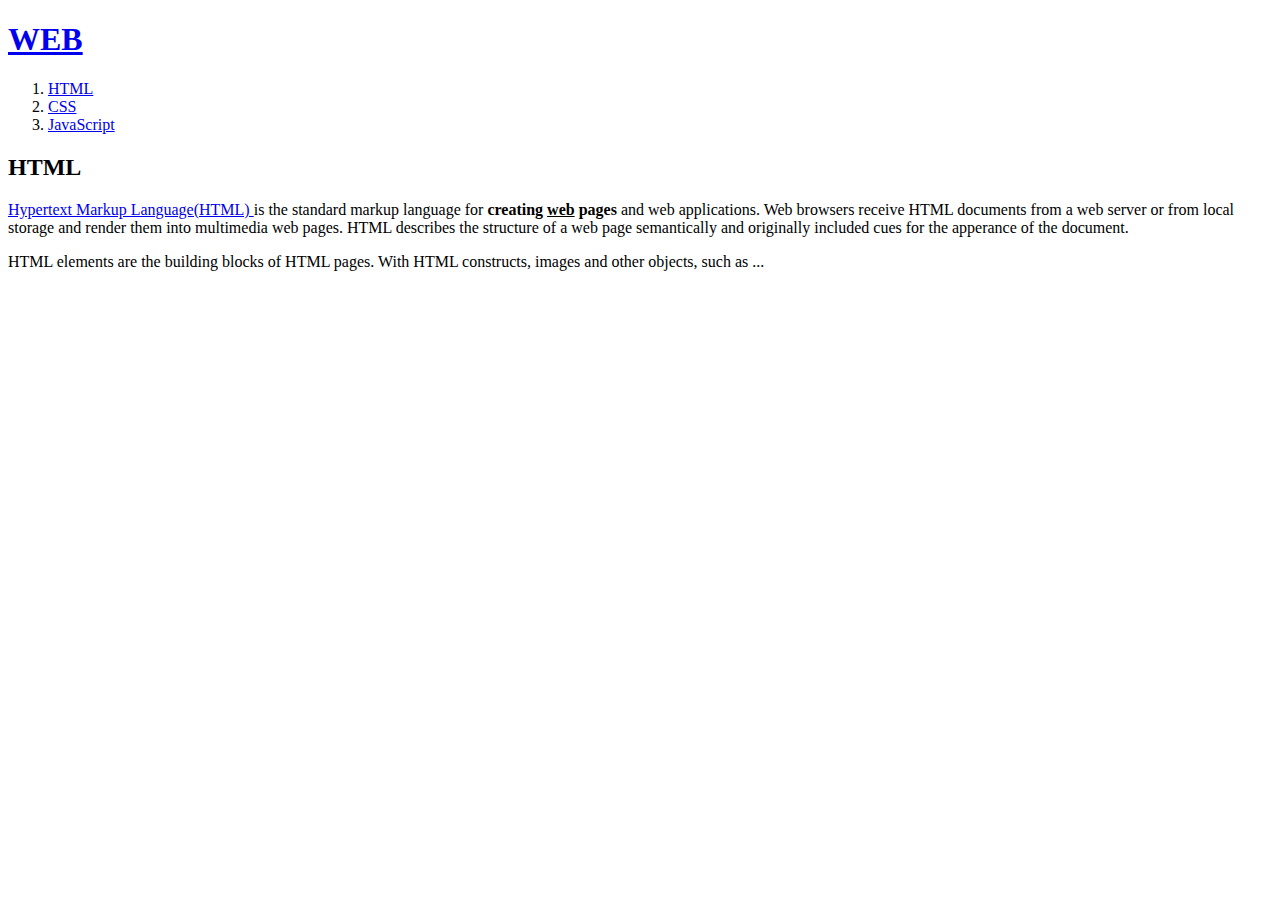
==== 1.html @ 33b20f74 "first version" ====
﻿<!DOCTYPE html>

<html>
<head>
    <meta charset="utf-8" />
    <title>WEB1 - HTML</title>
</head>
<body>
    <h1> <a href="index.html">WEB</a></h1>
    <ol>
        <li> <a href="1.html">HTML</a> </li>
        <li> <a href="2.html">CSS</a> </li>
        <li> <a href="3.html">JavaScript</a> </li>
    </ol>
    <h2>HTML</h2>
    <p>
        <a href="https://www.w3.org/TR/html51/index.html#contents" target="_blank" title="htlm5 specification">
            Hypertext Markup Language(HTML)
        </a> is the standard markup
        language for <strong>creating <u>web</u> pages</strong> and web applications.
        Web browsers receive HTML documents from a web server or
        from local storage and render them into multimedia web pages.
        HTML describes the structure of a web page semantically and
        originally included cues for the apperance of the document.
    </p>

    <p>
        HTML elements are the building blocks of HTML pages.
        With HTML constructs, images and other objects, such as ...
    </p>


</body>
</html>
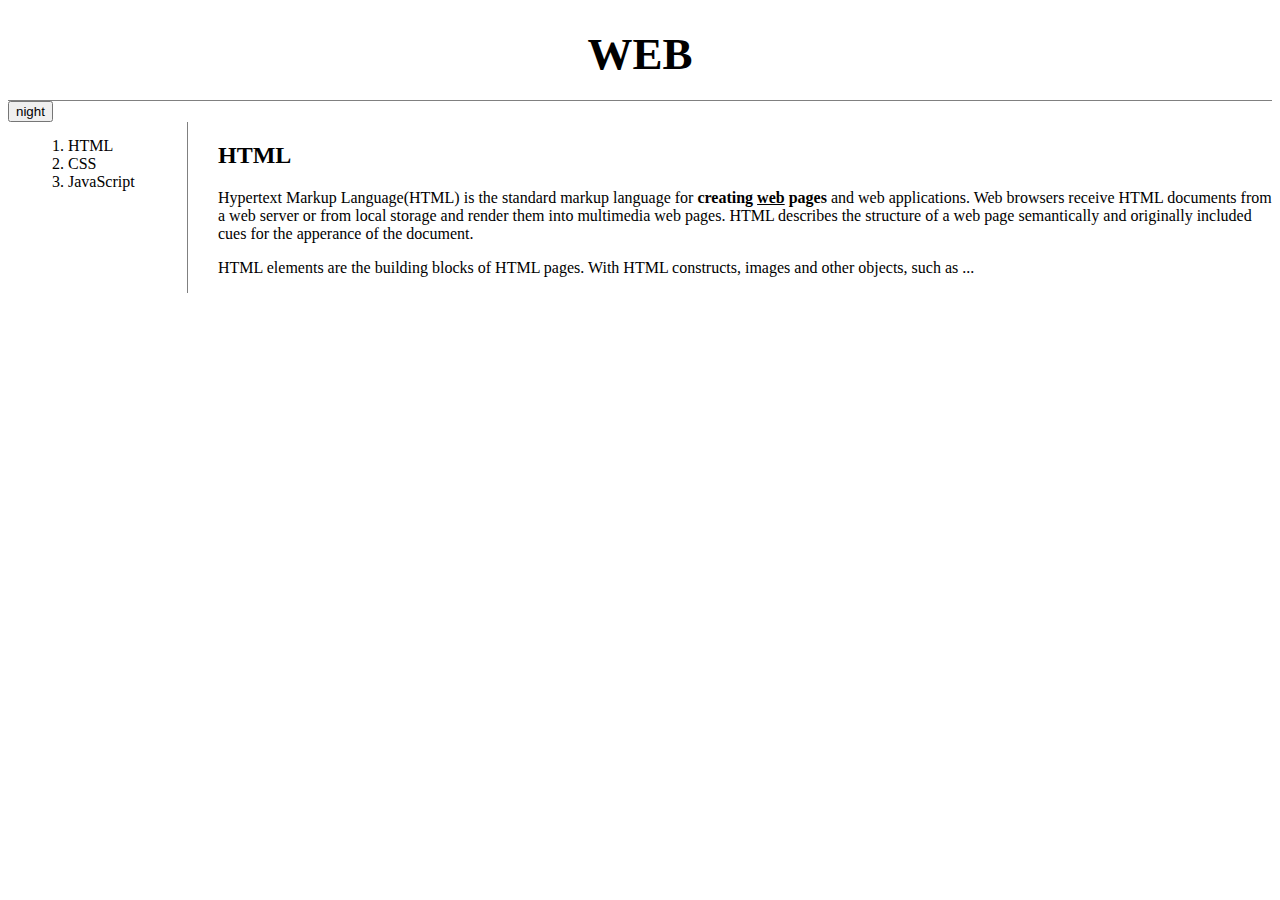
==== commit 18132783: "5th" ====
--- a/1.html
+++ b/1.html
@@ -4,31 +4,44 @@
 <head>
     <meta charset="utf-8" />
     <title>WEB1 - HTML</title>
+
+    <link rel="stylesheet" href="../style.css" />
+
+    <script src="../colors.js"></script>
+
 </head>
 <body>
     <h1> <a href="index.html">WEB</a></h1>
-    <ol>
-        <li> <a href="1.html">HTML</a> </li>
-        <li> <a href="2.html">CSS</a> </li>
-        <li> <a href="3.html">JavaScript</a> </li>
-    </ol>
-    <h2>HTML</h2>
-    <p>
-        <a href="https://www.w3.org/TR/html51/index.html#contents" target="_blank" title="htlm5 specification">
-            Hypertext Markup Language(HTML)
-        </a> is the standard markup
-        language for <strong>creating <u>web</u> pages</strong> and web applications.
-        Web browsers receive HTML documents from a web server or
-        from local storage and render them into multimedia web pages.
-        HTML describes the structure of a web page semantically and
-        originally included cues for the apperance of the document.
-    </p>
 
-    <p>
-        HTML elements are the building blocks of HTML pages.
-        With HTML constructs, images and other objects, such as ...
-    </p>
+    <input id="night_day" type="button" value="night" onclick="
+    nightdayhandler(this);
+    ">
 
+    <div id="grid">
+        <ol>
+            <li> <a href="1.html">HTML</a> </li>
+            <li> <a href="2.html">CSS</a> </li>
+            <li> <a href="3.html">JavaScript</a> </li>
+        </ol>
 
+        <div>
+            <h2>HTML</h2>
+            <p>
+                <a href="https://www.w3.org/TR/html51/index.html#contents" target="_blank" title="htlm5 specification">
+                    Hypertext Markup Language(HTML)
+                </a> is the standard markup
+                language for <strong>creating <u>web</u> pages</strong> and web applications.
+                Web browsers receive HTML documents from a web server or
+                from local storage and render them into multimedia web pages.
+                HTML describes the structure of a web page semantically and
+                originally included cues for the apperance of the document.
+            </p>
+
+            <p>
+                HTML elements are the building blocks of HTML pages.
+                With HTML constructs, images and other objects, such as ...
+            </p>
+        </div>
+    </div>
 </body>
 </html>--- a/style.css
+++ b/style.css
@@ -0,0 +1,43 @@
+﻿a {
+    color: black;
+    text-decoration: none;
+}
+
+h1 {
+    font-size: 45px;
+    text-align: center;
+    padding: 20px;
+    margin: 0px;
+    border-bottom: 1px solid gray;
+}
+
+#grid ol {
+    padding-top: 15px;
+    padding-left: 30px;
+    margin: 0px;
+    border-right: 1px solid gray;
+}
+
+div {
+    padding-left: 30px;
+}
+
+#grid {
+    display: grid;
+    grid-template-columns: 150px 1fr;
+}
+
+@media(max-width:800px) {
+    #grid {
+        display: block;
+        border-right: none;
+    }
+
+    h1 {
+        border-bottom: none;
+    }
+
+    #grid ol {
+        border-right: none;
+    }
+}
